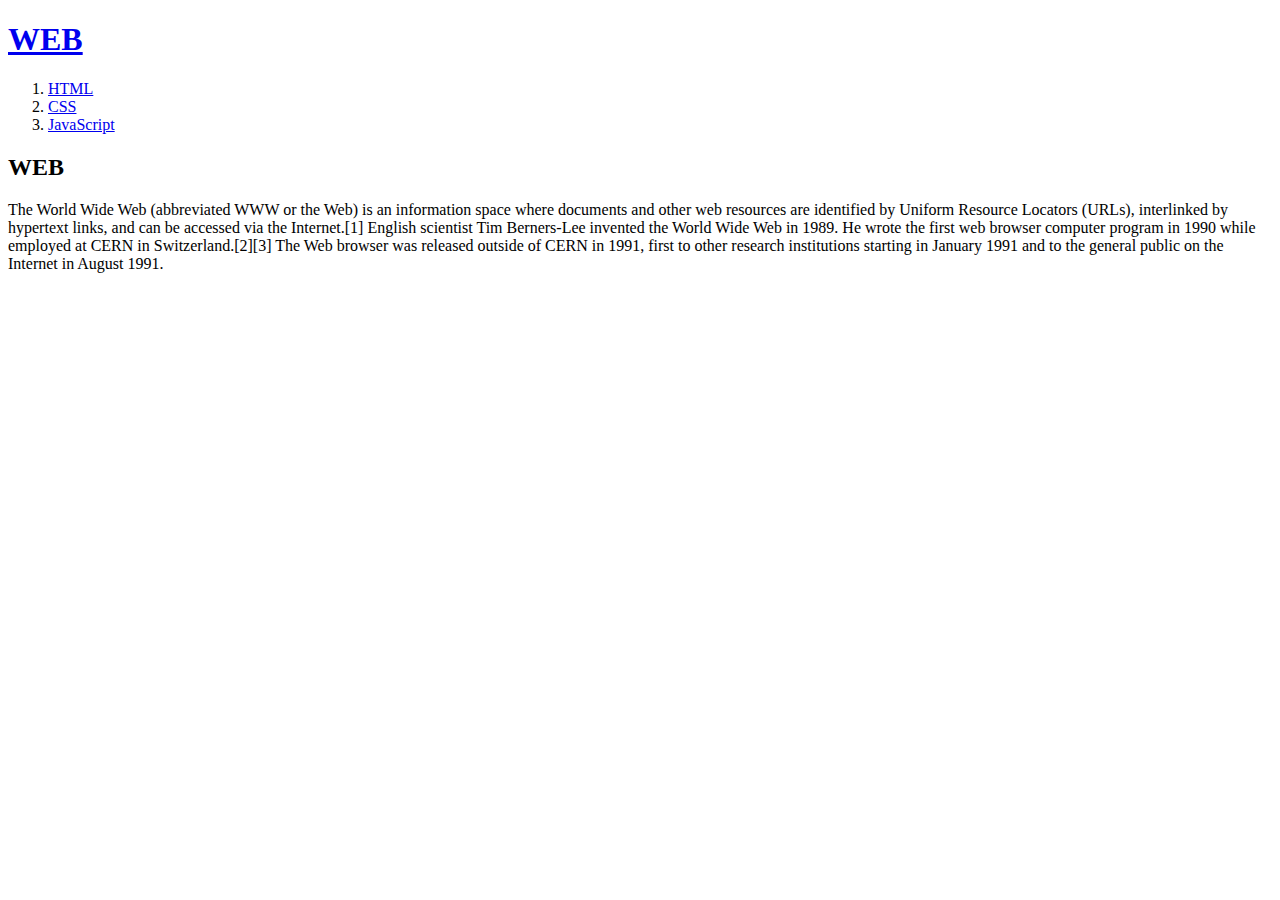
==== index.html @ e83e21aa "complete_html" ====
<!DOCTYPE html>
<html lang="en">

<head>
    <meta charset="UTF-8">
    <meta name="viewport" content="width=device-width, initial-scale=1.0">
    <title>WEB1</title>
</head>

<body>
    <h1><a href="index.html">WEB</a></h1>
    <ol>
        <li><a href="1.html">HTML</a></li>
        <li><a href="2.html">CSS</a></li>
        <li><a href="3.html">JavaScript</a></li>
    </ol>

    <h2>WEB</h2>
    <p>
        The World Wide Web (abbreviated WWW or the Web) is an information space where documents and other web resources are identified by Uniform Resource Locators (URLs), interlinked by hypertext links, and can be accessed via the Internet.[1] English scientist Tim Berners-Lee invented the World Wide Web in 1989. He wrote the first web browser computer program in 1990 while employed at CERN in Switzerland.[2][3] The Web browser was released outside of CERN in 1991, first to other research institutions starting in January 1991 and to the general public on the Internet in August 1991.
    </p>
</body>

</html>
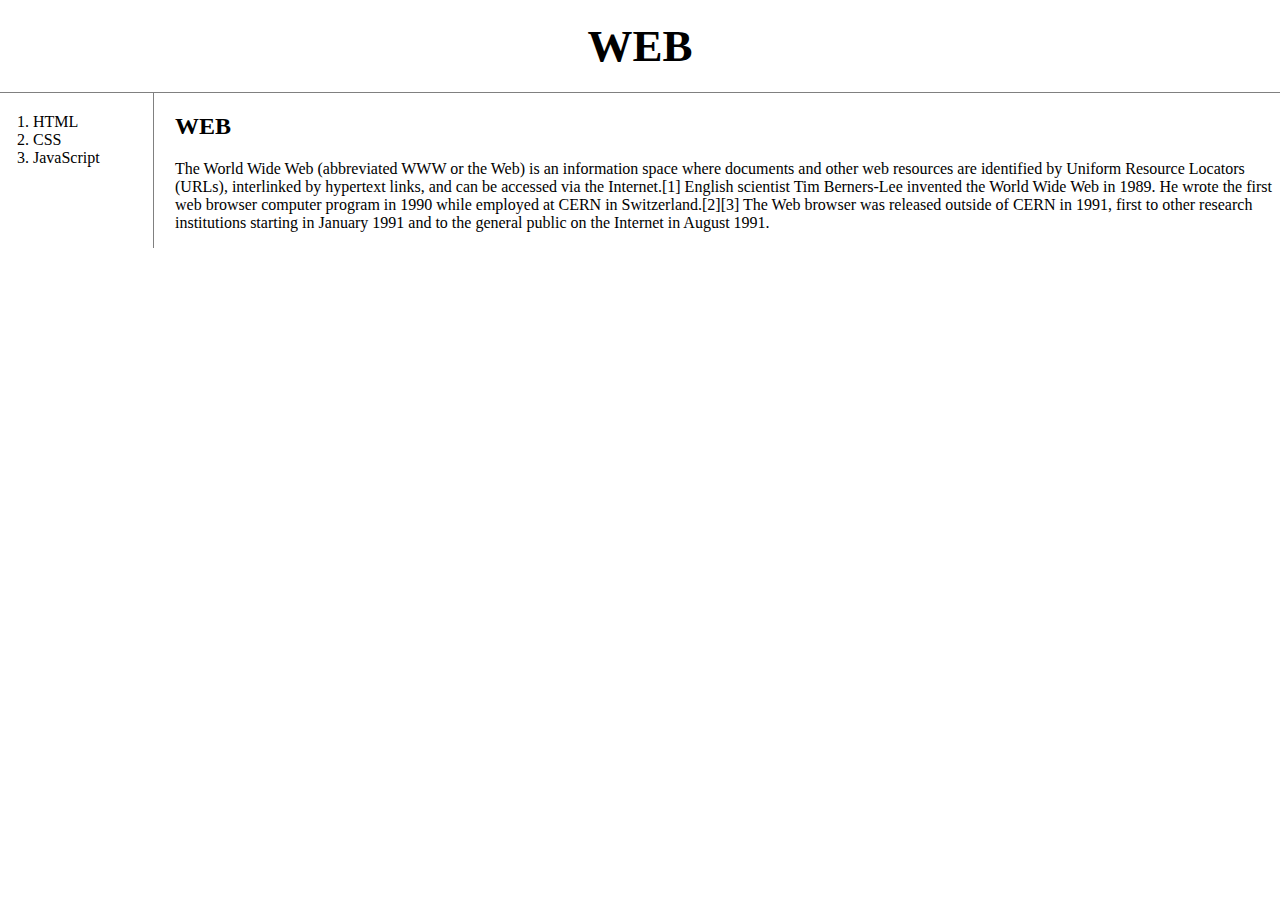
==== commit 53e5b8b7: "complete_css" ====
--- a/index.html
+++ b/index.html
@@ -4,21 +4,30 @@
 <head>
     <meta charset="UTF-8">
     <meta name="viewport" content="width=device-width, initial-scale=1.0">
+    <link rel="stylesheet" href="style.css">
     <title>WEB1</title>
 </head>
 
 <body>
     <h1><a href="index.html">WEB</a></h1>
-    <ol>
-        <li><a href="1.html">HTML</a></li>
-        <li><a href="2.html">CSS</a></li>
-        <li><a href="3.html">JavaScript</a></li>
-    </ol>
-
-    <h2>WEB</h2>
-    <p>
-        The World Wide Web (abbreviated WWW or the Web) is an information space where documents and other web resources are identified by Uniform Resource Locators (URLs), interlinked by hypertext links, and can be accessed via the Internet.[1] English scientist Tim Berners-Lee invented the World Wide Web in 1989. He wrote the first web browser computer program in 1990 while employed at CERN in Switzerland.[2][3] The Web browser was released outside of CERN in 1991, first to other research institutions starting in January 1991 and to the general public on the Internet in August 1991.
-    </p>
+    <div id="grid">
+        <ol>
+            <li><a href="1.html">HTML</a></li>
+            <li><a href="2.html">CSS</a></li>
+            <li><a href="3.html">JavaScript</a></li>
+        </ol>
+        <div id="article">
+            <h2>WEB</h2>
+            <p>
+                The World Wide Web (abbreviated WWW or the Web) is an information space where documents and other web
+                resources are identified by Uniform Resource Locators (URLs), interlinked by hypertext links, and can be
+                accessed via the Internet.[1] English scientist Tim Berners-Lee invented the World Wide Web in 1989. He
+                wrote the first web browser computer program in 1990 while employed at CERN in Switzerland.[2][3] The
+                Web browser was released outside of CERN in 1991, first to other research institutions starting in
+                January 1991 and to the general public on the Internet in August 1991.
+            </p>
+        </div>
+    </div>
 </body>
 
 </html>--- a/style.css
+++ b/style.css
@@ -0,0 +1,50 @@
+body {
+    margin: 0;
+}
+
+a {
+    color: black;
+    text-decoration: none;
+}
+
+h1 {
+    font-size: 45px;
+    text-align: center;
+    border-bottom: 1px solid gray;
+    margin: 0;
+    padding: 20px;
+}
+
+ol {
+    border-right: 1px solid gray;
+    width: 100px;
+    margin: 0;
+    padding: 20px;
+}
+
+#grid {
+    display: grid;
+    grid-template-columns: 150px 1fr;
+}
+
+#grid ol {
+    padding-left: 33px;
+}
+
+#grid #article {
+    padding-left: 25px;
+}
+
+@media(max-width:600px) {
+    #grid {
+        display: block;
+    }
+
+    ol {
+        border-right: none;
+    }
+
+    h1 {
+        border-bottom: none;
+    }
+}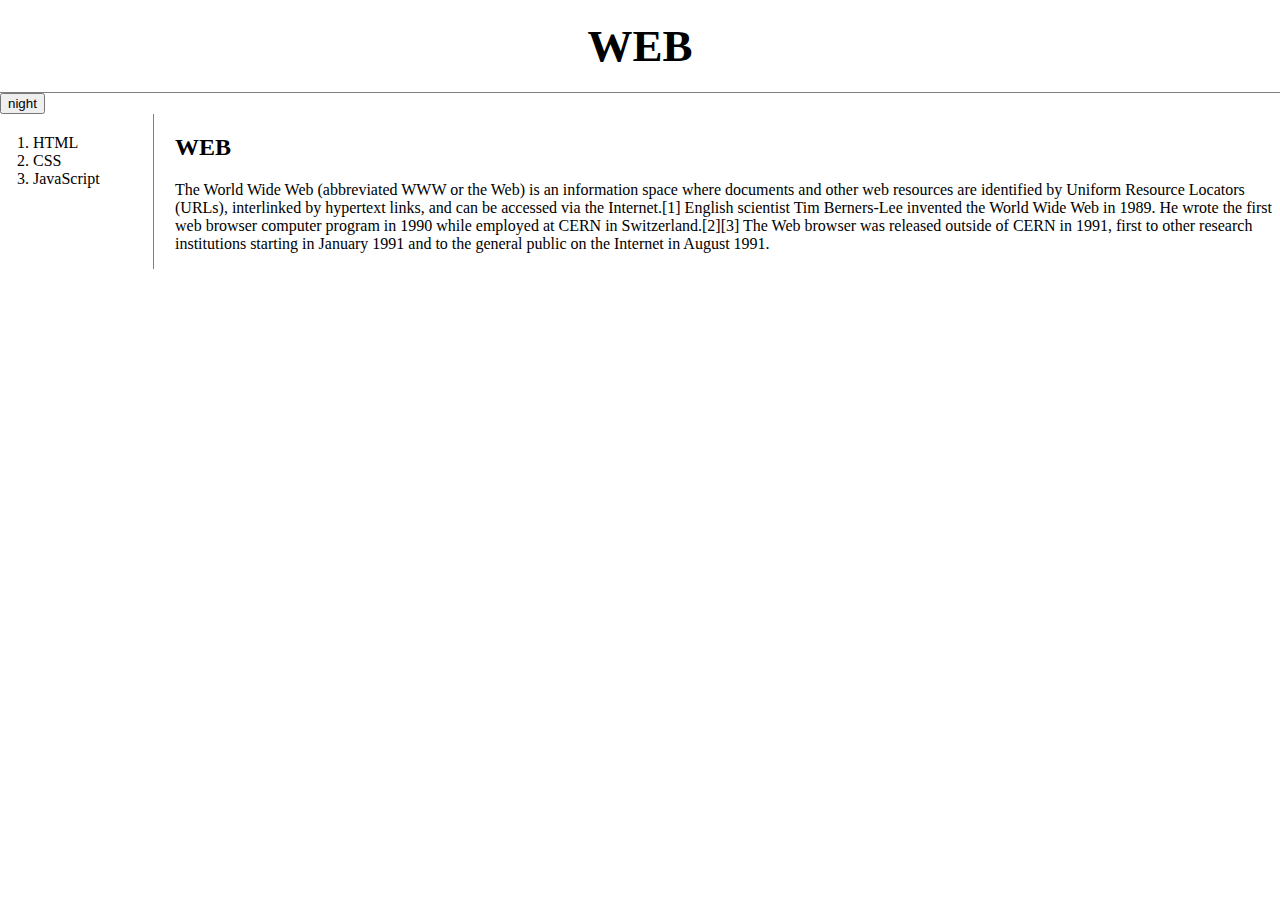
==== commit c00324ba: "complete_js" ====
--- a/index.html
+++ b/index.html
@@ -5,11 +5,16 @@
     <meta charset="UTF-8">
     <meta name="viewport" content="width=device-width, initial-scale=1.0">
     <link rel="stylesheet" href="style.css">
+    <script src="https://cdnjs.cloudflare.com/ajax/libs/jquery/3.6.0/jquery.min.js"
+    integrity="sha512-894YE6QWD5I59HgZOGReFYm4dnWc1Qt5NtvYSaNcOP+u1T9qYdvdihz0PPSiiqn/+/3e7Jo4EaG7TubfWGUrMQ=="
+    crossorigin="anonymous" referrerpolicy="no-referrer"></script>
+    <script src="colors.js"></script>
     <title>WEB1</title>
 </head>
 
 <body>
     <h1><a href="index.html">WEB</a></h1>
+    <input type="button" value="night" onclick="nightDayHandler(this)">
     <div id="grid">
         <ol>
             <li><a href="1.html">HTML</a></li>
--- a/style.css
+++ b/style.css
@@ -3,7 +3,7 @@
 }
 
 a {
-    color: black;
+    color: currentColor;
     text-decoration: none;
 }
 
